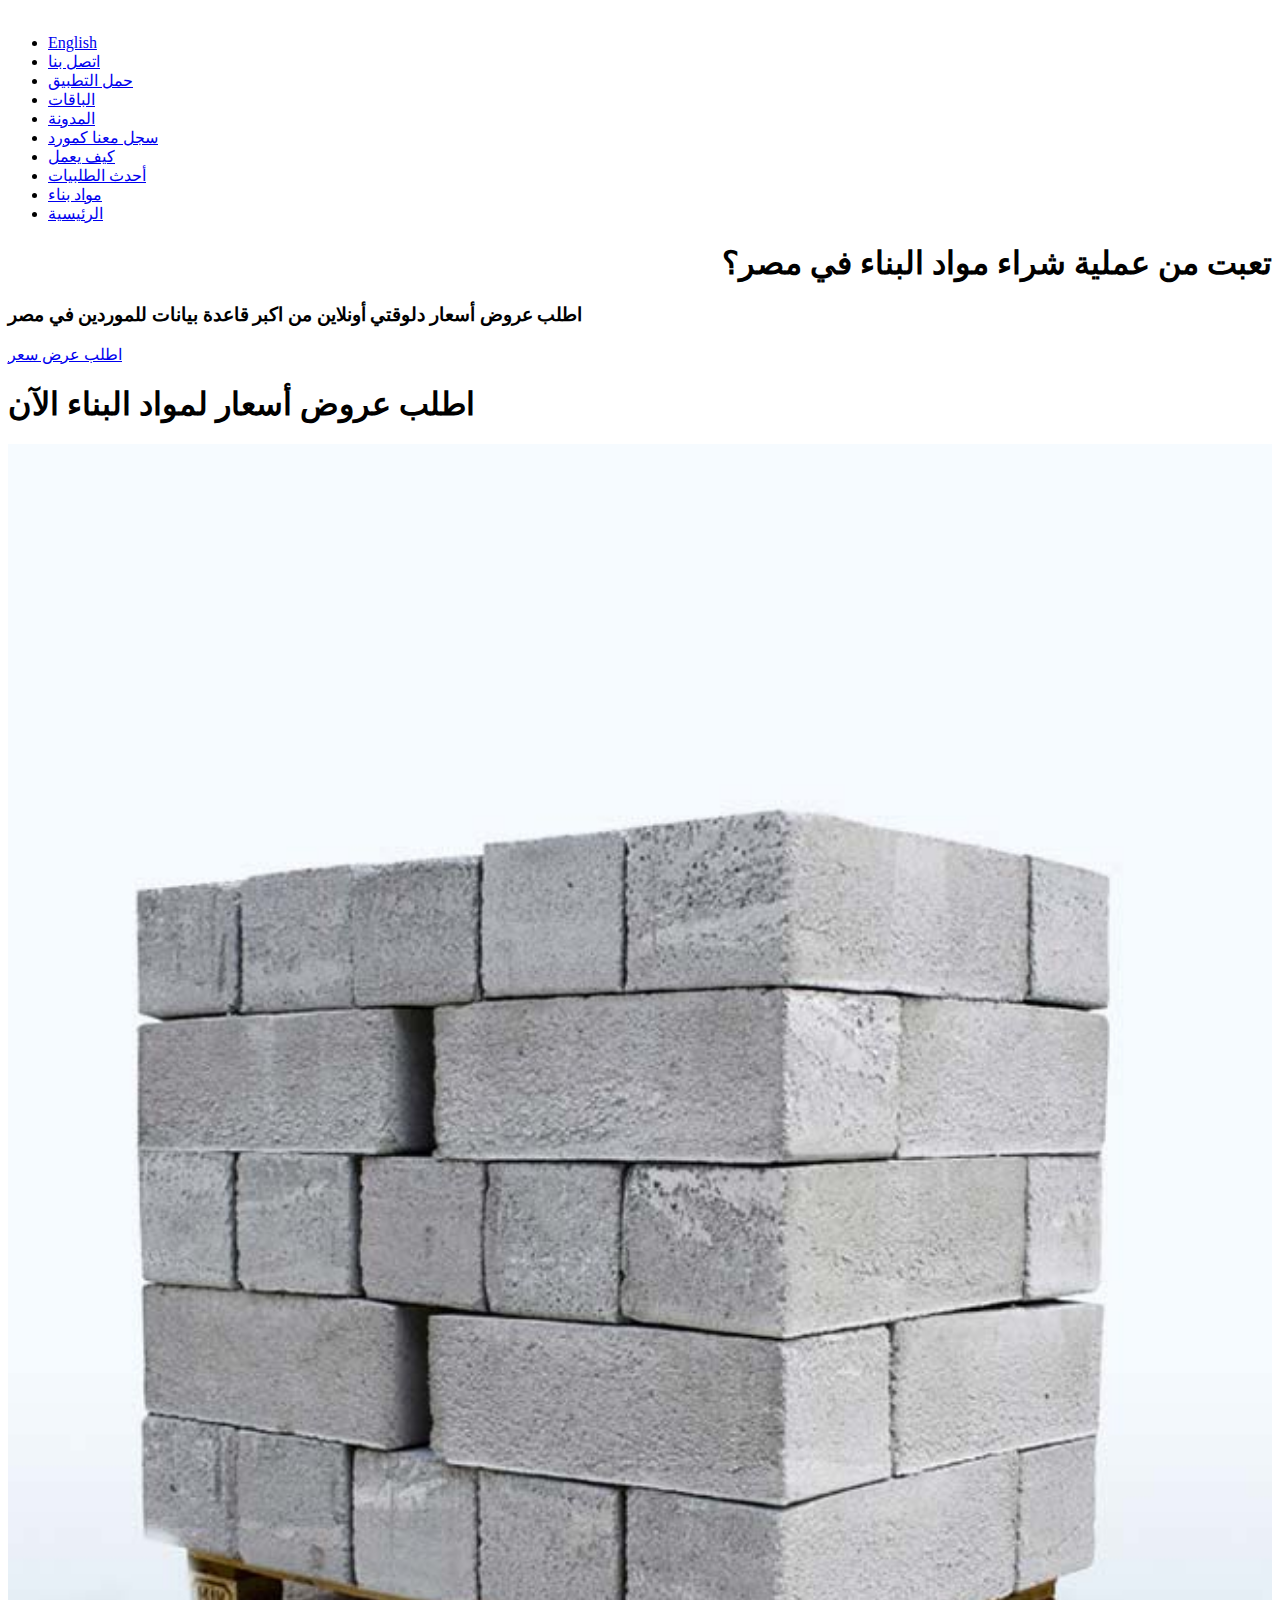
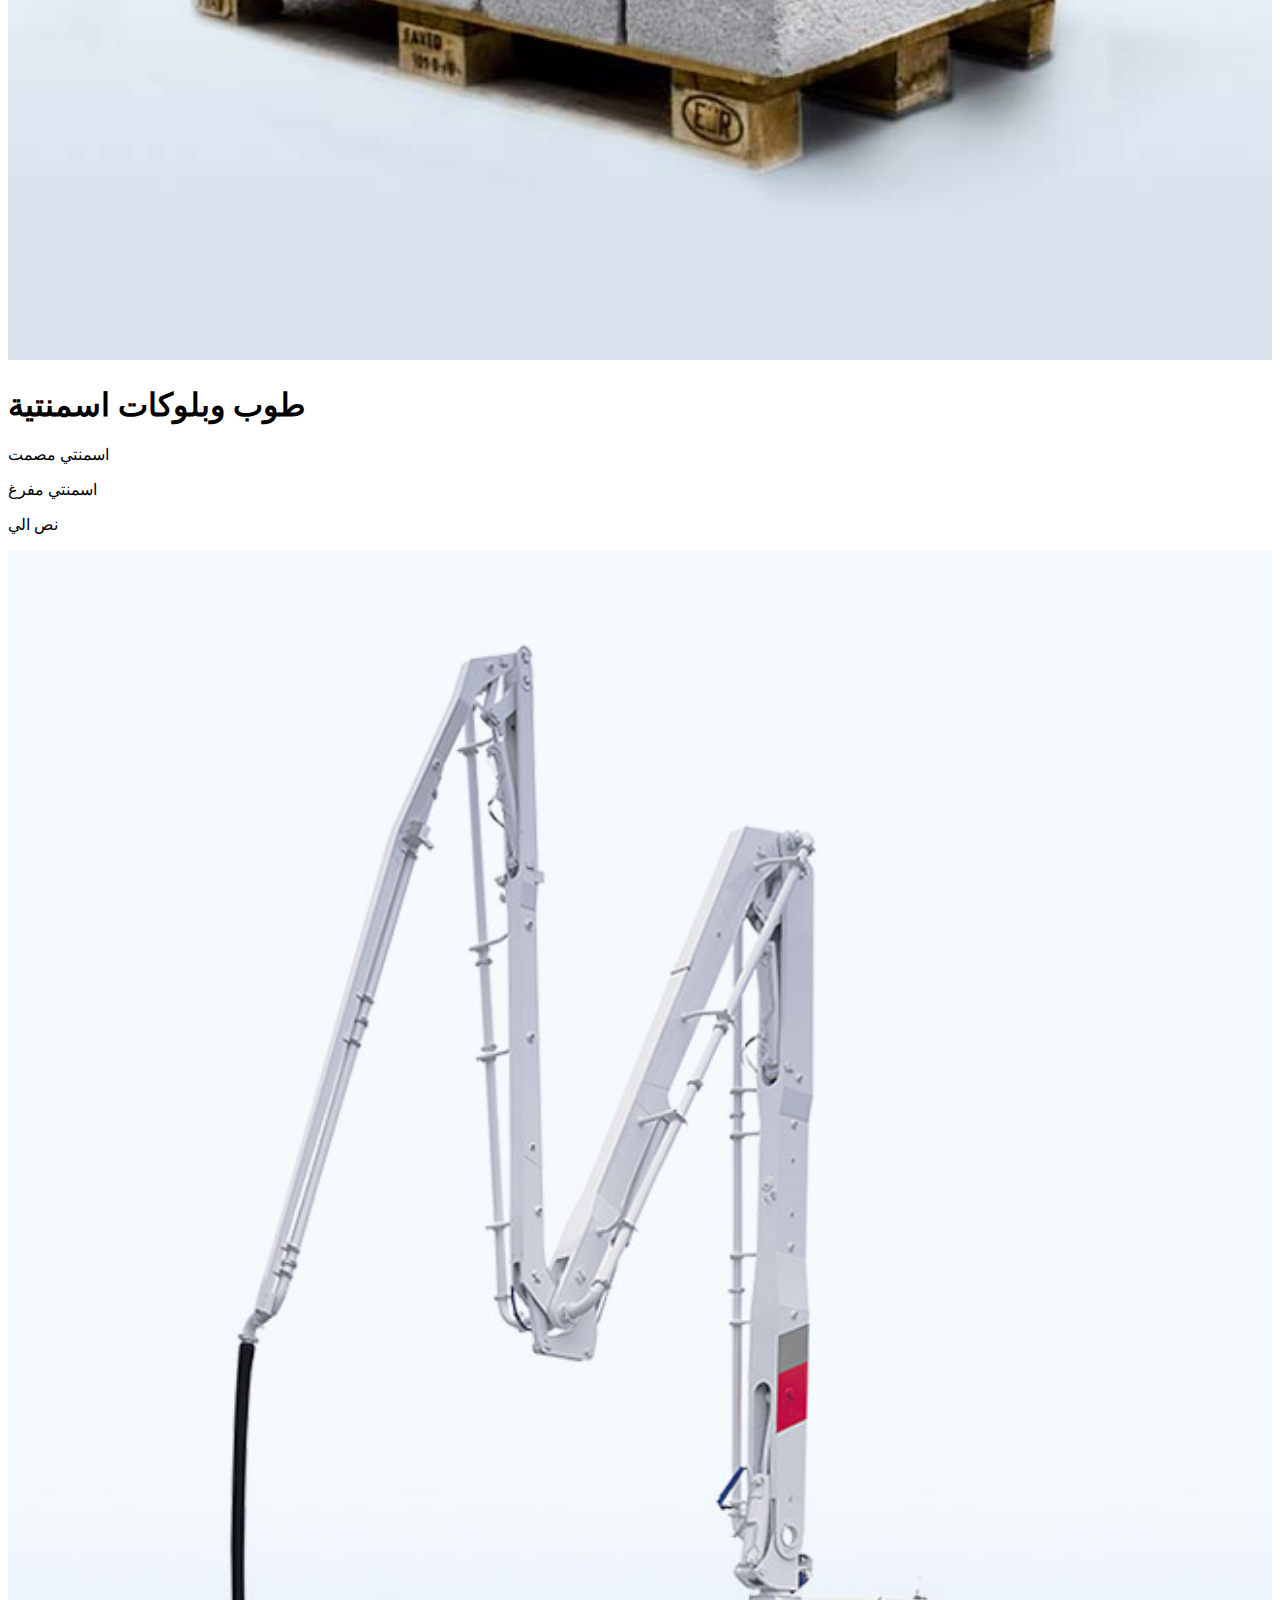
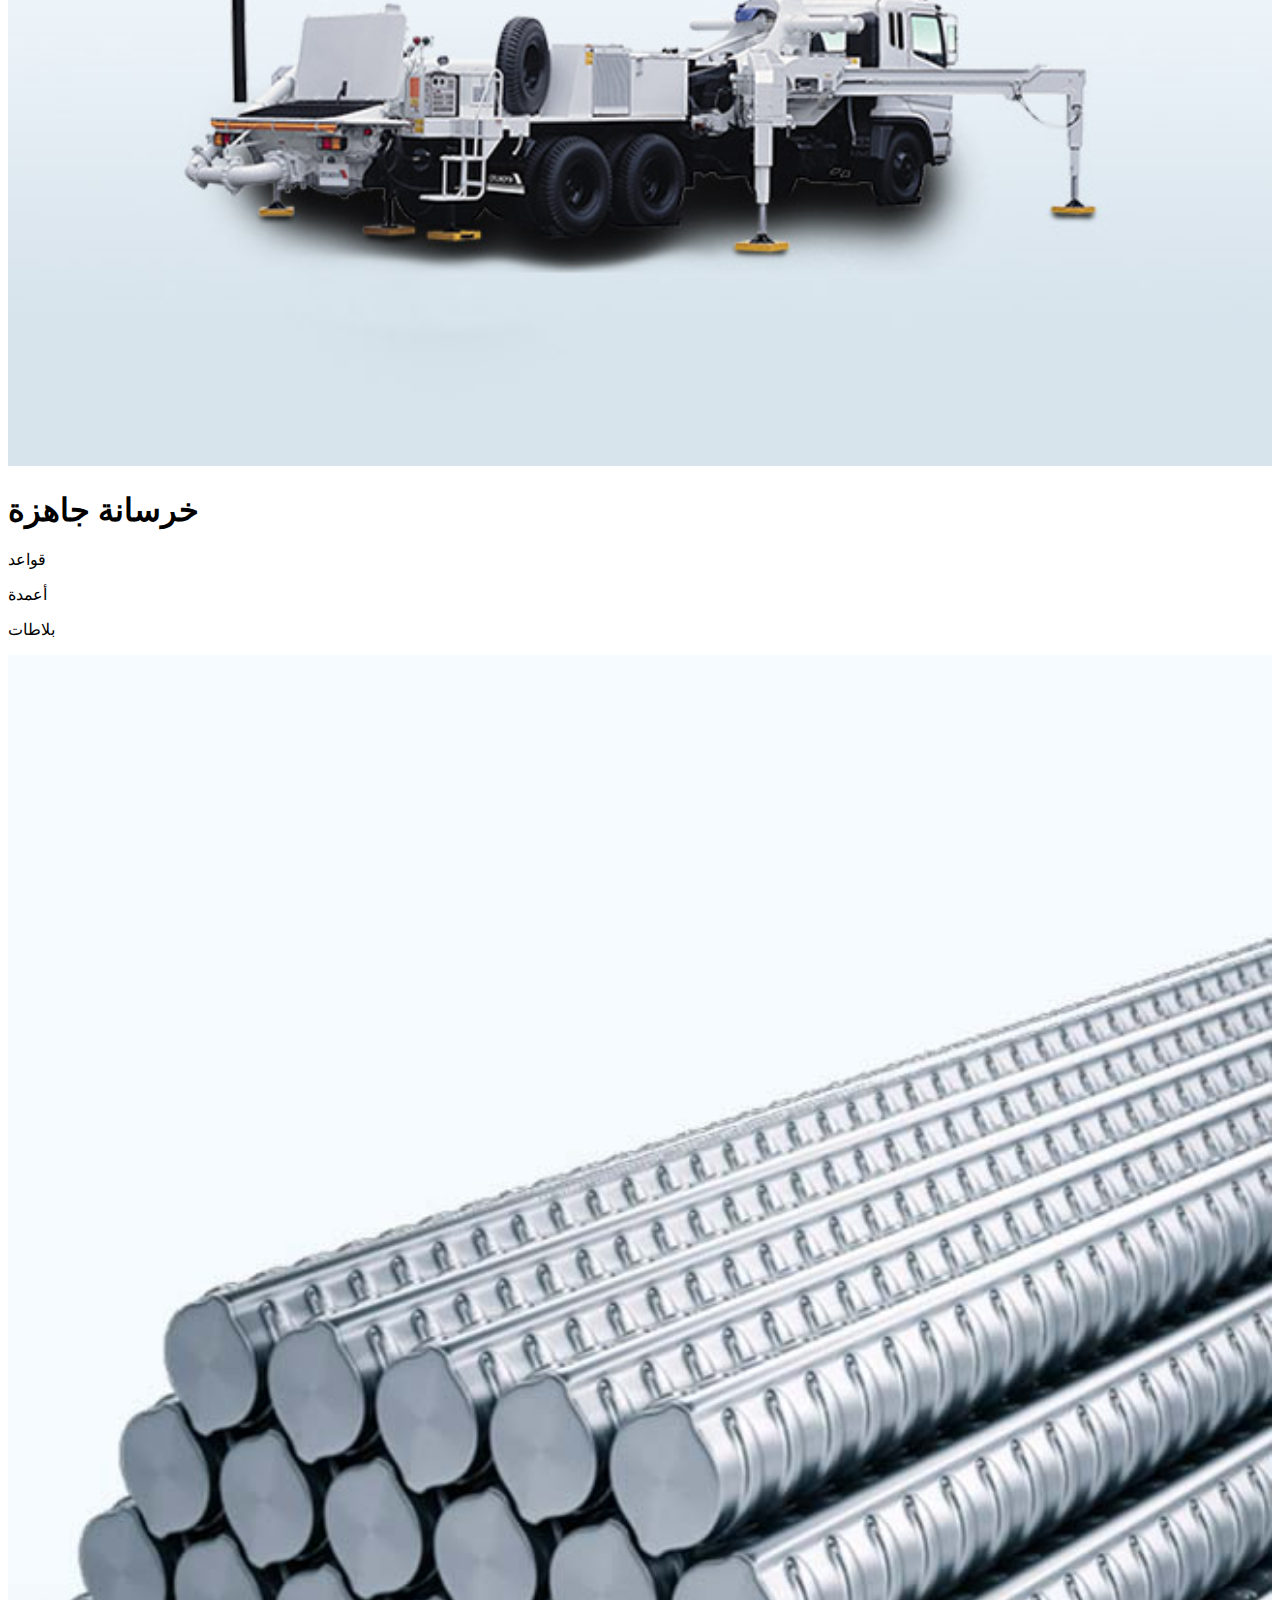
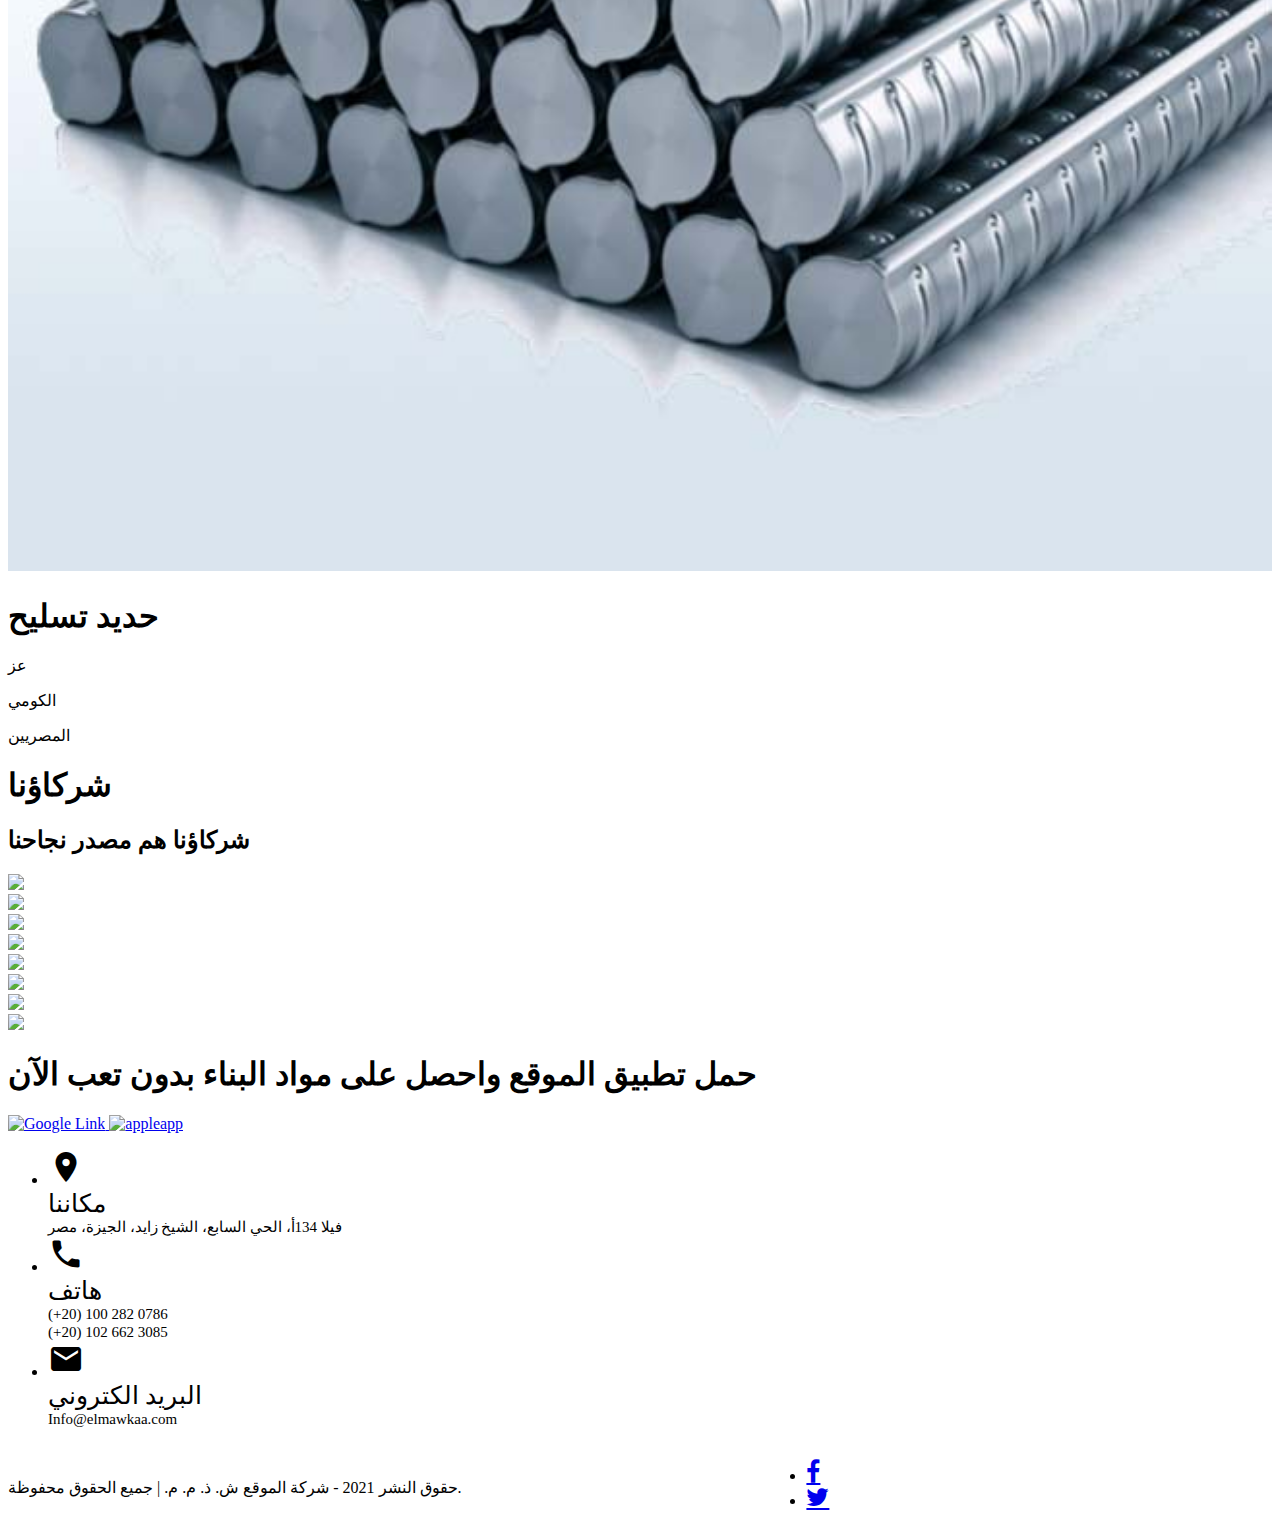
==== index.html @ 664d3f12 "main html" ====
<!DOCTYPE html>
<html>
<head>
    <title>Elmawkaa</title>
    <meta charset="utf-8">
    <meta name="viewport" content="width=device-width, initial-scale=1">
    <!-- adding fonts and icons --> 
    <link rel="stylesheet" href="http://fonts.googleapis.com/earlyaccess/droidarabickufi.css">
    <link href="https://fonts.googleapis.com/icon?family=Material+Icons" rel="stylesheet">    
    <link rel="stylesheet" href="https://cdnjs.cloudflare.com/ajax/libs/font-awesome/4.7.0/css/font-awesome.min.css">
    <!-- adding CSS filse --> 
    <link href="C:\Users\ahmed\Project1\style.css" rel="stylesheet">
    <link href="C:\Users\ahmed\Project1\client.css" rel="stylesheet">
    <!-- adding Js and JQuery files --> 
    <script src="https://code.jquery.com/jquery-2.2.0.min.js" type="text/javascript"></script>
    <script src="https://cdnjs.cloudflare.com/ajax/libs/slick-carousel/1.6.0/slick.js"></script>
    <script src="C:\Users\ahmed\Almawkaa\Elmawkaa.js"></script>
</head>
<body>
    <!-- body will be sections first one to be a list with links to other sections in the page --> 
    <ul>
        <!-- Make an image logo as link to home --> 
        <a href="#HOME" title="home"><img src="https://elmawkaa.com/img/logo.png" alt="" style="width:200px;">
        </a>
        <!-- Make a sticky list with links to sections--> 
        <li><a href="https://www.handaz.com/Account/login">English</a></li>
        <li><a href="#contact">اتصل بنا</a></li>
        <li><a href="#download">حمل التطبيق</a></li>
        <li><a href="#SERVICES">الباقات</a></li>
        <li><a href="https://elmawkaa.com/Blog">المدونة</a></li>
        <li><a href="#HOME">سجل معنا كمورد</a></li>
        <li><a href="#HOME">كيف يعمل</a></li>
        <li><a href="#HOME">أحدث الطلبيات</a></li>
        <li><a href="#HOME">مواد بناء</a></li>
        <li><a href="#HOME">الرئيسية</a></li>
    </ul>
    <!-- First section, an image background with a buttom and an H1,H2 sentences--> 
    <div class="firstDIV" id="HOME">
        <h1 class="h1" dir=rtl>تعبت من عملية شراء مواد البناء في مصر؟</h1>
        <h3>اطلب عروض أسعار دلوقتي أونلاين من اكبر قاعدة بيانات للموردين في مصر </h3>
        <a href="http://handazvr.com/"><p class="p">اطلب عرض سعر</p>
        </a>
    </div>
    <!-- Second section, image gallery with some text and hover effect--> 
    
    <div class="secondDIV" id="HOME">
        <h1>اطلب عروض أسعار لمواد البناء الآن</h1>   
        <div class="row">
            <div class="column">
                <a href="indexform.html">
                    <img src="imgs\CementBricks.jpg" alt="bricks" style="width:100%">
                </a>
                <div class="content">
                    <h1>طوب وبلوكات اسمنتية</h1>
                    <p>اسمنتي مصمت</p><p>اسمنتي مفرغ</p><p>نص الي</p>
                </div>            
            </div>
            <div class="column">
                <a href="indexform.html">
                <img src="imgs\RMC.jpg" alt="RMC" style="width:100%">
            </a>
            <div class="content">
                <h1>خرسانة جاهزة</h1>
                <p>قواعد</p><p>أعمدة</p><p>بلاطات</p>
            </div>            
            </div>
            <div class="column">
                <a href="indexform.html">
                    <img src="imgs\steel.jpg" alt="Steel" style="width:100%">
                </a>
            <div class="content">
                <h1>حديد تسليح</h1>
                <p>عز</p><p>الكومي</p><p>المصريين</p>
            </div>            
            </div>
        </div>                         
    </div>
    <!-- Third section, Here we are making an image slider with auto scrolling feature--> 
    <div class="thirdDIV" id="HOME">
        <h1 style="color:black;">شركاؤنا</h1>
        <h2 style="color:black;">شركاؤنا هم مصدر نجاحنا</h2>        
        <section>
            <div class="rt-container">
                <div class="col-rt-12">
                    <section class="customer-logos slider">
                        <div class="slide"><img src="C:\Users\ahmed\Project1\imgs\500 logo.png"></div>
                        <div class="slide"><img src="C:\Users\ahmed\Project1\imgs\Big5 logo.jpg"></div>
                        <div class="slide"><img src="C:\Users\ahmed\Project1\imgs\Egypt Projects.png"></div>
                        <div class="slide"><img src="C:\Users\ahmed\Project1\imgs\Eijad logo.png"></div>
                        <div class="slide"><img src="C:\Users\ahmed\Project1\imgs\injaz logo.png"></div>
                        <div class="slide"><img src="C:\Users\ahmed\Project1\imgs\Mint logo.png"></div>
                        <div class="slide"><img src="C:\Users\ahmed\Project1\imgs\Suez-Cement-Logo.jpg"></div>
                        <div class="slide"><img src="C:\Users\ahmed\Project1\imgs\tiec Logo.jpg"></div>
                    </section>                
                </div>
            </div>
        </section>
    </div>
    <!-- Fourth section, a video and an H1 Sentence--> 
    <div class="fourthDIV" id="contact">
        <h1 class="h1";>حمل تطبيق الموقع واحصل على مواد البناء بدون تعب الآن</h1>
        <a href="https://play.google.com/store/apps/details?id=com.site.moka.construction&hl=en_US"><img src="https://elmawkaa.com/img/android.png" alt="Google Link" style="float:center";>
        </a>
        <a href="https://apps.apple.com/eg/app/%D8%A7%D9%84%D9%85%D9%88%D9%82%D8%B9/id1277773878"><img src="https://elmawkaa.com/img/apple.png" alt="appleapp" style="float:center";>
        </a>
    </div>
    <!-- Fifth section, contact information.
        here we add some icons with information
    --> 
    
    <div class="fifthDIV" id="contact">
        <div class="sidebar-contact">
            <ul>
                <li><i class="material-icons" style="font-size:36px">location_on</i>
                    <br>
                    <span style="font-size:25px";>مكاننا</span>
                    <br>
                    <span style="font-size:15px";>فيلا 134أ، الحي السابع، الشيخ زايد، الجيزة، مصر</span>
                </li>
                
                <li><i class="material-icons" style="font-size:36px">phone</i>
                    <br>
                    <span style="font-size:25px";>هاتف</span>
                    <br>
                    <span style="font-size:15px";>(+20) 100 282 0786</span>
                    <br>
                    <span style="font-size:15px";>(+20) 102 662 3085</span>
                </li>
                
                <li><i class="material-icons" style="font-size:36px">email</i>
                    <br>
                    <span style="font-size:25px";>البريد الكتروني</span>
                    <br>
                    <span style="font-size:15px";>Info@elmawkaa.com</span>
                </li>
            </ul>
        </div>
    </div> 
    <!-- sixth section, footer information.-->
    <div>
        <footer class="footer">
            <div style="width: 40%; float:left;">
                <br>
                <p>حقوق النشر 2021 - شركة الموقع ش. ذ. م. م. | جميع الحقوق محفوظة.</p>
            </div>
            <div style="width: 40%; float:right;" class="footer-contact">
                <ul>
                    <li><a href="https://www.facebook.com/ElMawkaa/" class="fa fa-facebook" style='font-size:25px'></a>
                    </li>
                    <li><a href="https://twitter.com/Elmawkaa1" class="fa fa-twitter" style='font-size:25px'></a>
                    </li>
                </ul>
            </div>
        </footer>
    </div>
    <script>
        $(document).ready(function(){
            $('.customer-logos').slick({
                slidesToShow: 6,
                slidesToScroll: 1,
                autoplay: true,
                autoplaySpeed: 1500,
                arrows: false,
                dots: false,
                pauseOnHover: false,
                responsive: [{
                    breakpoint: 768,
                    settings: {
                        slidesToShow: 4
                    }
                }, {
                    breakpoint: 520,
                    settings: {
                        slidesToShow: 3
                    }
                }]
            });
        });
    </script>
</body>
</html>
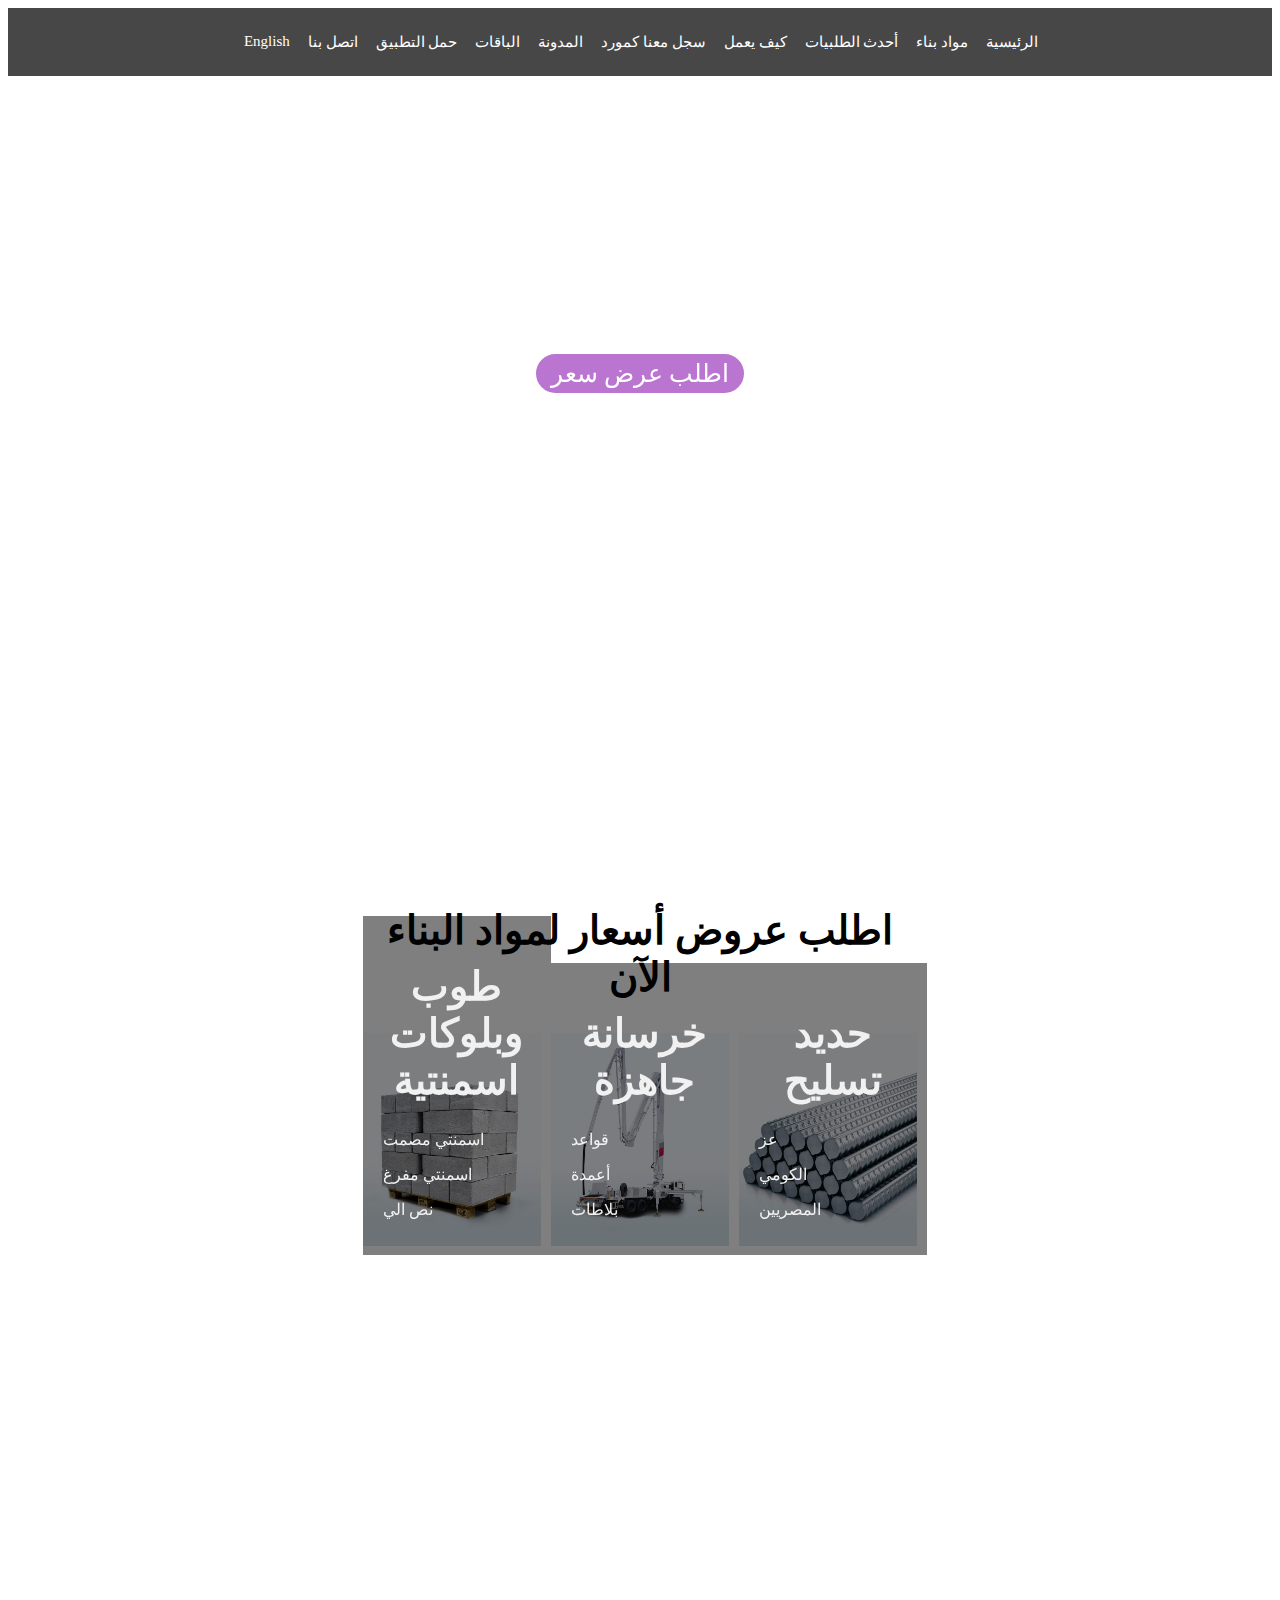
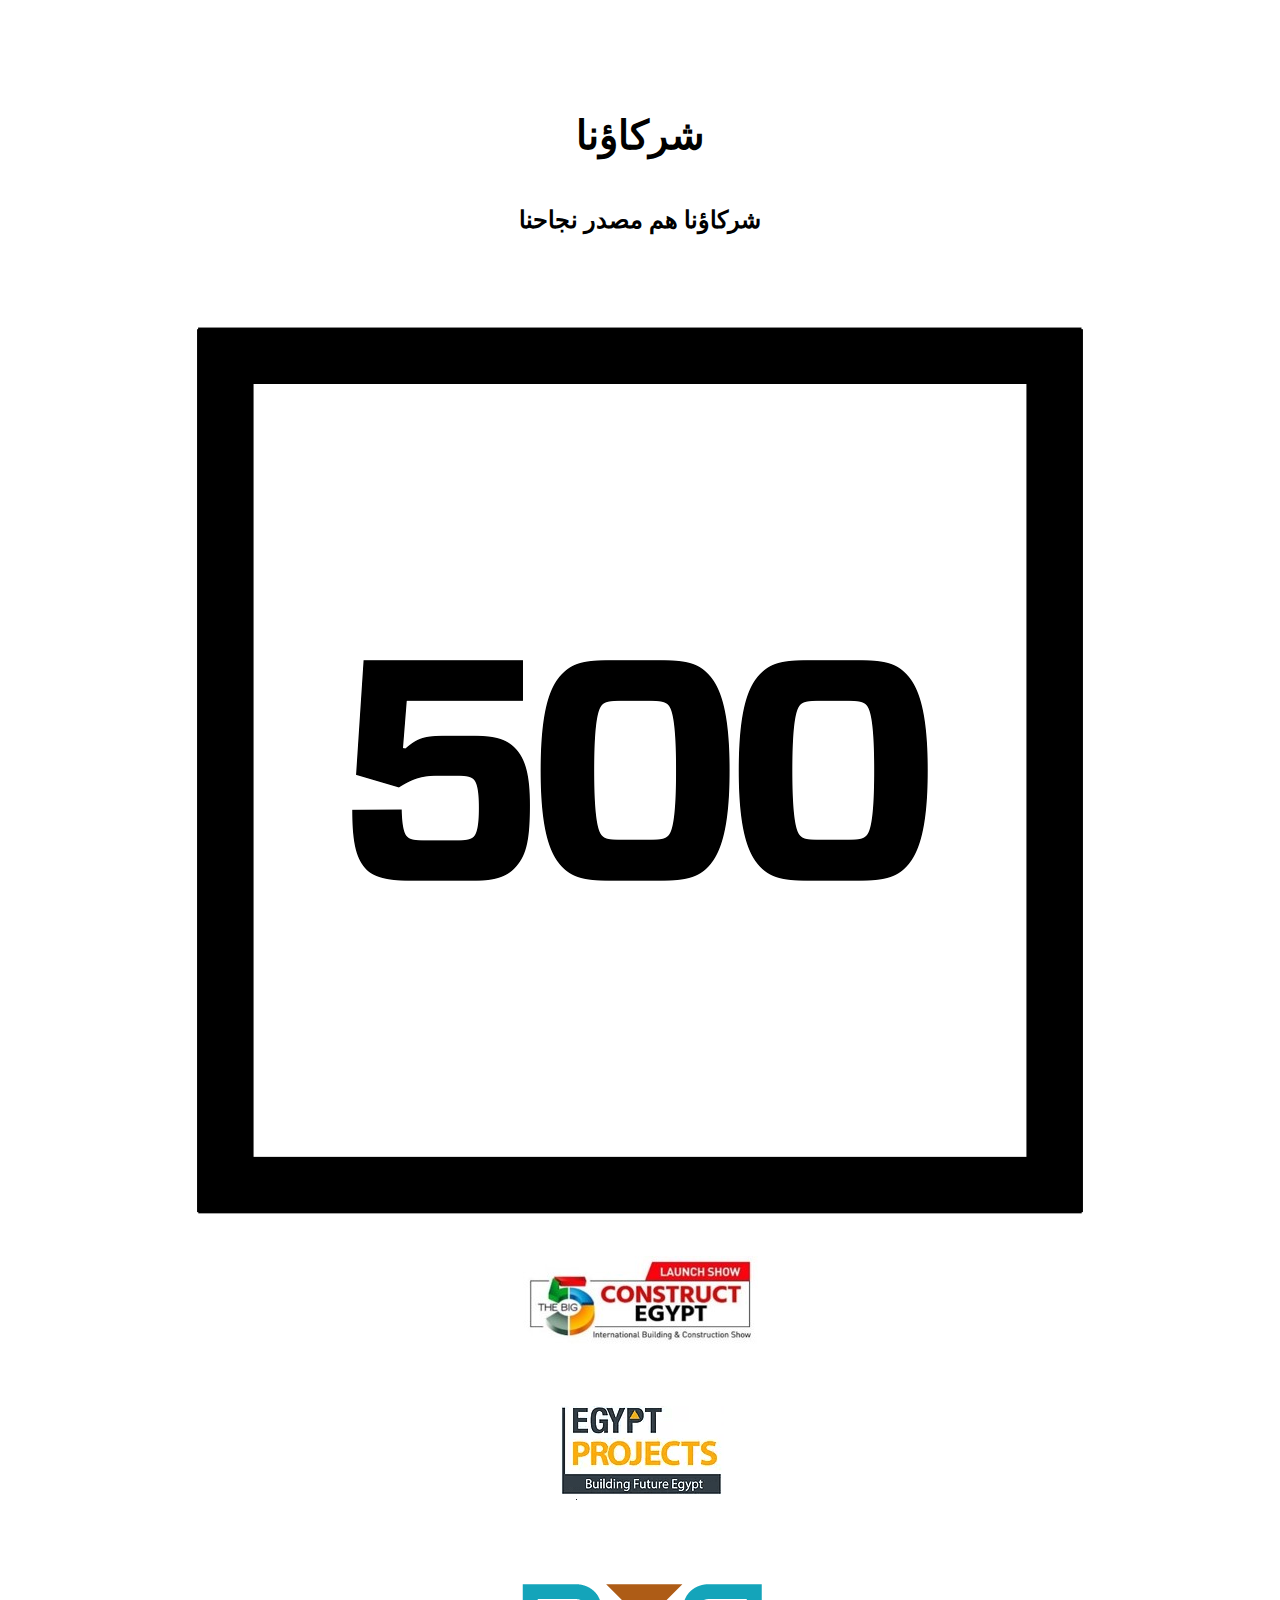
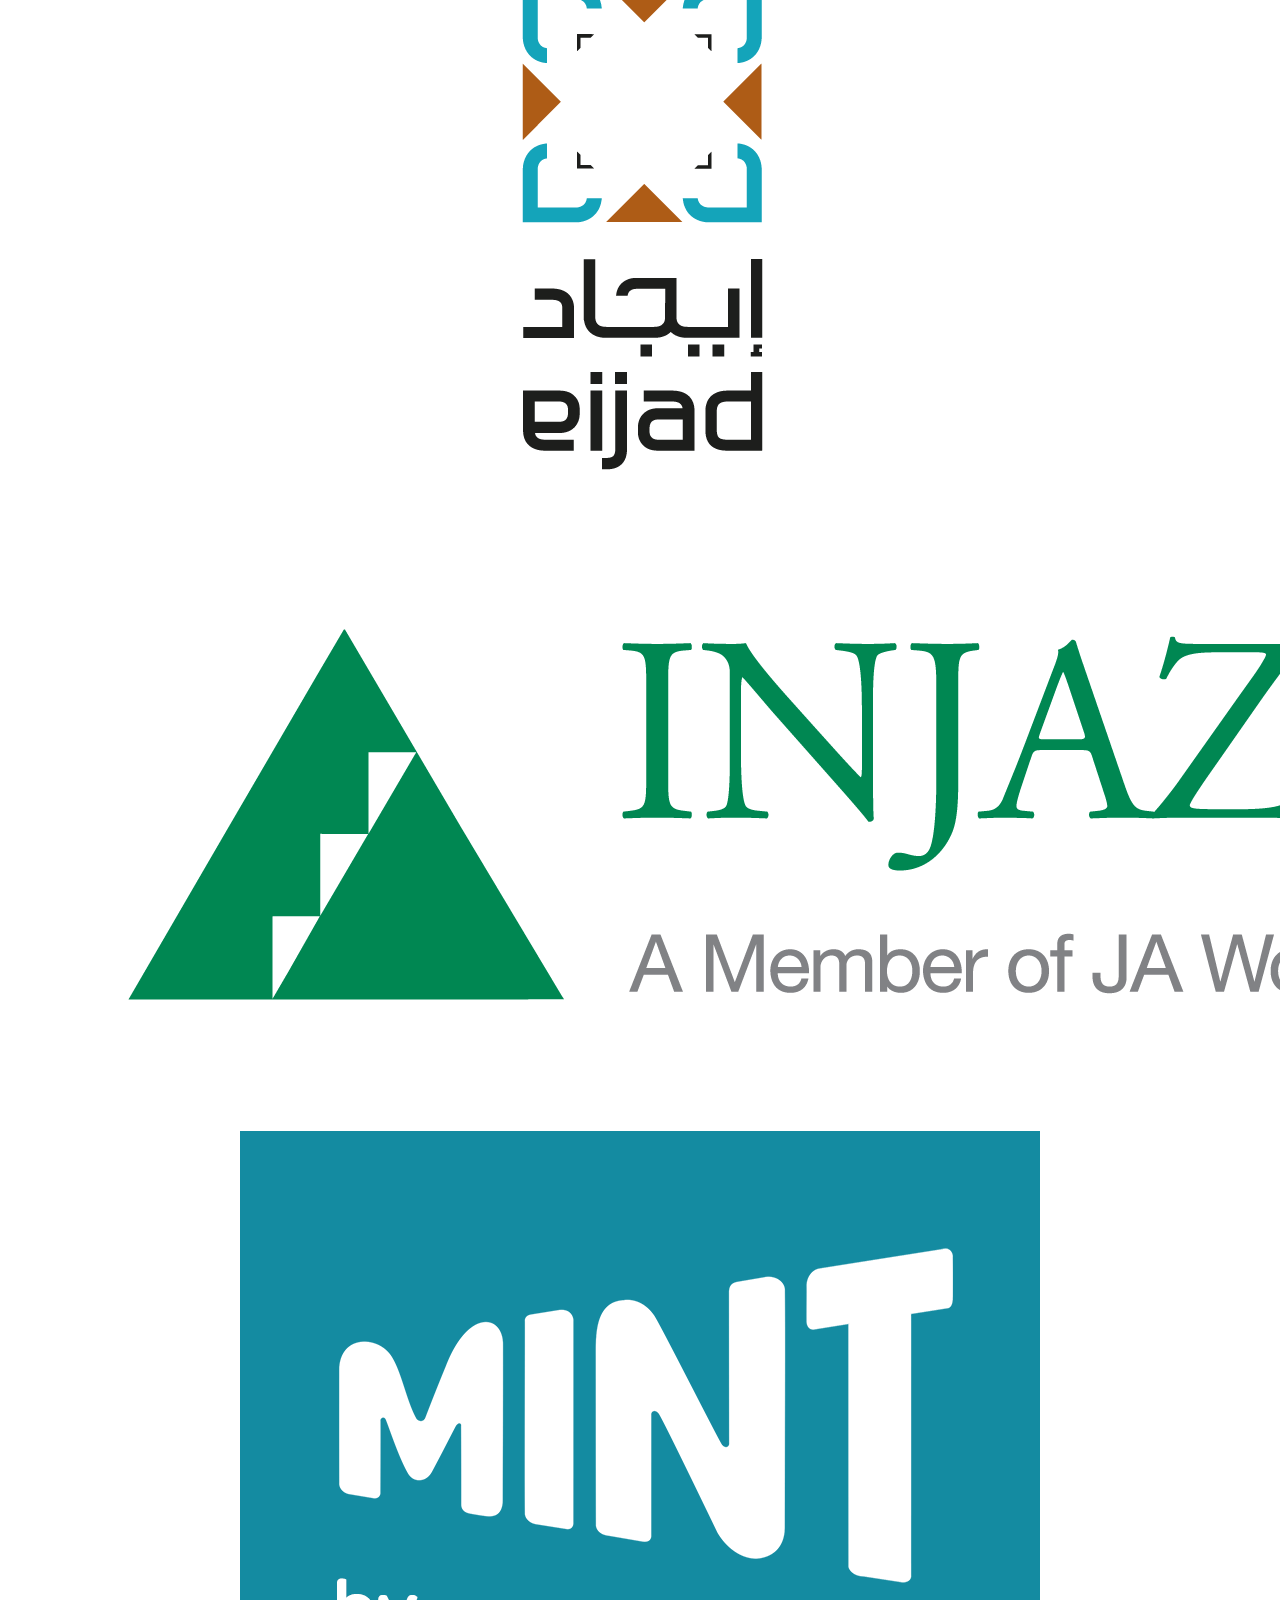
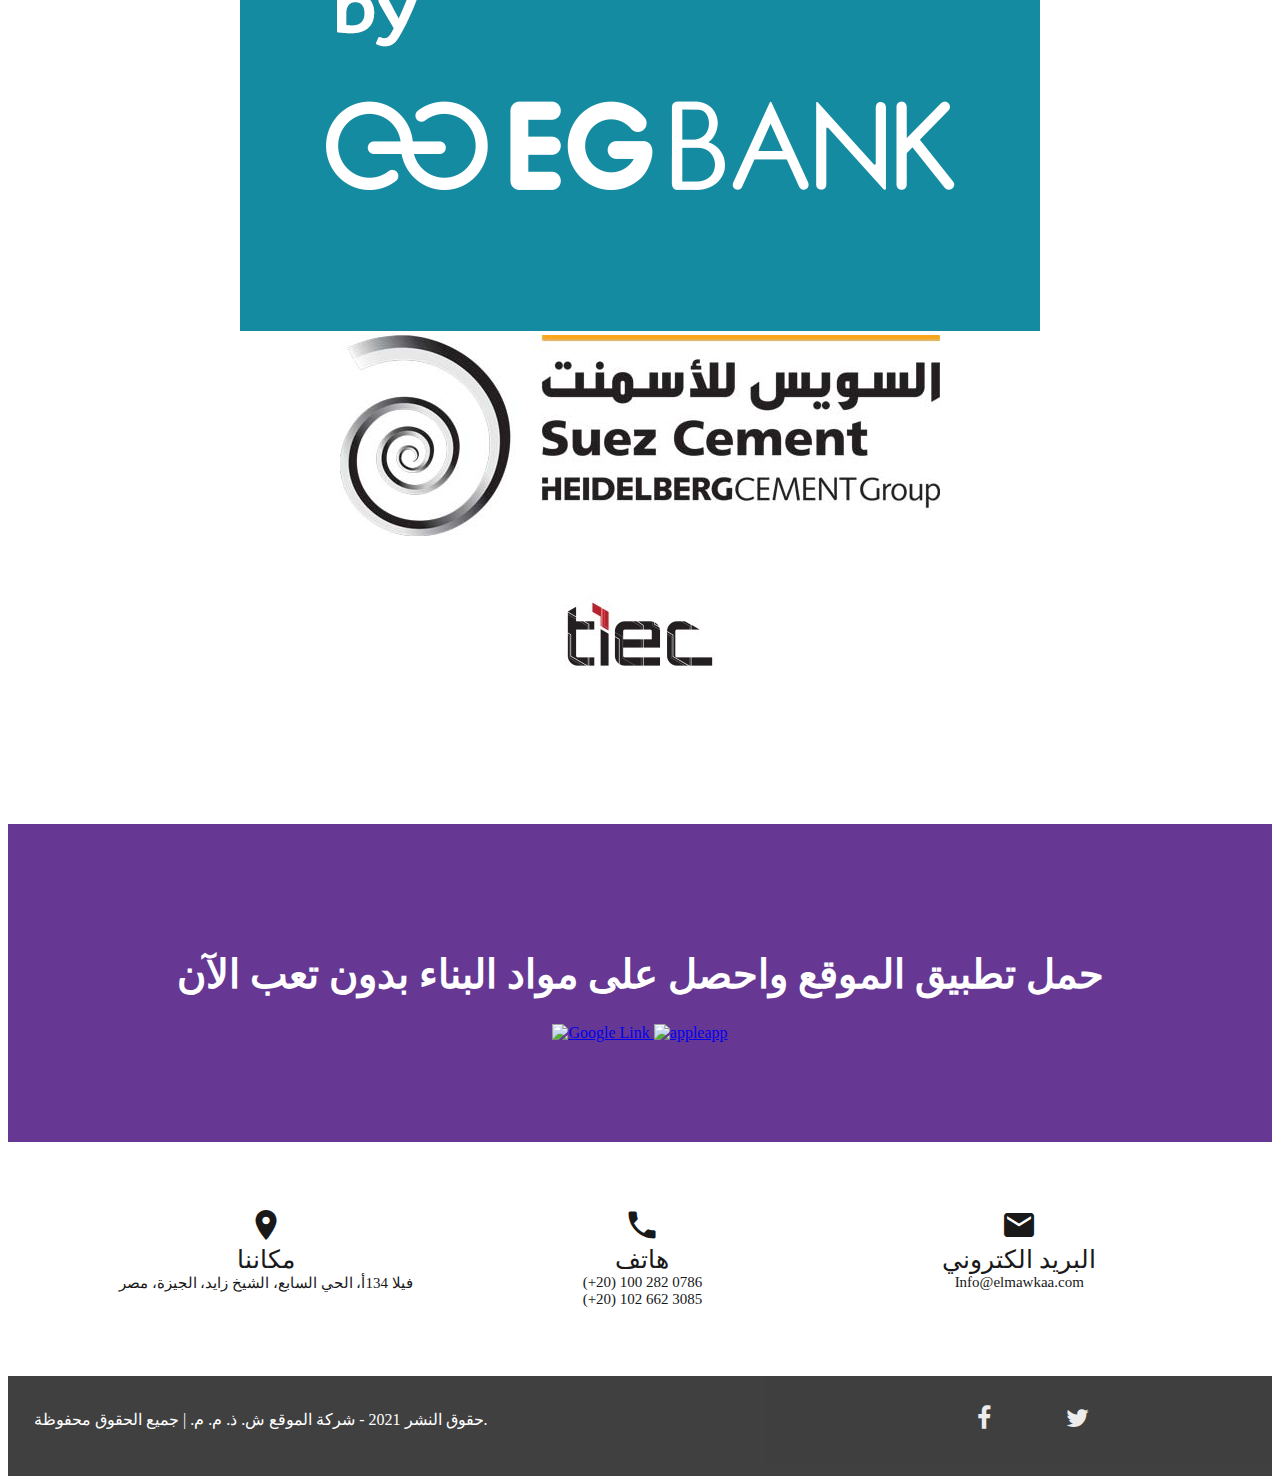
==== commit 12679db2: "Add files via upload" ====
--- a/index.html
+++ b/index.html
@@ -1,181 +1,181 @@
-<!DOCTYPE html>
-<html>
-<head>
-    <title>Elmawkaa</title>
-    <meta charset="utf-8">
-    <meta name="viewport" content="width=device-width, initial-scale=1">
-    <!-- adding fonts and icons --> 
-    <link rel="stylesheet" href="http://fonts.googleapis.com/earlyaccess/droidarabickufi.css">
-    <link href="https://fonts.googleapis.com/icon?family=Material+Icons" rel="stylesheet">    
-    <link rel="stylesheet" href="https://cdnjs.cloudflare.com/ajax/libs/font-awesome/4.7.0/css/font-awesome.min.css">
-    <!-- adding CSS filse --> 
-    <link href="C:\Users\ahmed\Project1\style.css" rel="stylesheet">
-    <link href="C:\Users\ahmed\Project1\client.css" rel="stylesheet">
-    <!-- adding Js and JQuery files --> 
-    <script src="https://code.jquery.com/jquery-2.2.0.min.js" type="text/javascript"></script>
-    <script src="https://cdnjs.cloudflare.com/ajax/libs/slick-carousel/1.6.0/slick.js"></script>
-    <script src="C:\Users\ahmed\Almawkaa\Elmawkaa.js"></script>
-</head>
-<body>
-    <!-- body will be sections first one to be a list with links to other sections in the page --> 
-    <ul>
-        <!-- Make an image logo as link to home --> 
-        <a href="#HOME" title="home"><img src="https://elmawkaa.com/img/logo.png" alt="" style="width:200px;">
-        </a>
-        <!-- Make a sticky list with links to sections--> 
-        <li><a href="https://www.handaz.com/Account/login">English</a></li>
-        <li><a href="#contact">اتصل بنا</a></li>
-        <li><a href="#download">حمل التطبيق</a></li>
-        <li><a href="#SERVICES">الباقات</a></li>
-        <li><a href="https://elmawkaa.com/Blog">المدونة</a></li>
-        <li><a href="#HOME">سجل معنا كمورد</a></li>
-        <li><a href="#HOME">كيف يعمل</a></li>
-        <li><a href="#HOME">أحدث الطلبيات</a></li>
-        <li><a href="#HOME">مواد بناء</a></li>
-        <li><a href="#HOME">الرئيسية</a></li>
-    </ul>
-    <!-- First section, an image background with a buttom and an H1,H2 sentences--> 
-    <div class="firstDIV" id="HOME">
-        <h1 class="h1" dir=rtl>تعبت من عملية شراء مواد البناء في مصر؟</h1>
-        <h3>اطلب عروض أسعار دلوقتي أونلاين من اكبر قاعدة بيانات للموردين في مصر </h3>
-        <a href="http://handazvr.com/"><p class="p">اطلب عرض سعر</p>
-        </a>
-    </div>
-    <!-- Second section, image gallery with some text and hover effect--> 
-    
-    <div class="secondDIV" id="HOME">
-        <h1>اطلب عروض أسعار لمواد البناء الآن</h1>   
-        <div class="row">
-            <div class="column">
-                <a href="indexform.html">
-                    <img src="imgs\CementBricks.jpg" alt="bricks" style="width:100%">
-                </a>
-                <div class="content">
-                    <h1>طوب وبلوكات اسمنتية</h1>
-                    <p>اسمنتي مصمت</p><p>اسمنتي مفرغ</p><p>نص الي</p>
-                </div>            
-            </div>
-            <div class="column">
-                <a href="indexform.html">
-                <img src="imgs\RMC.jpg" alt="RMC" style="width:100%">
-            </a>
-            <div class="content">
-                <h1>خرسانة جاهزة</h1>
-                <p>قواعد</p><p>أعمدة</p><p>بلاطات</p>
-            </div>            
-            </div>
-            <div class="column">
-                <a href="indexform.html">
-                    <img src="imgs\steel.jpg" alt="Steel" style="width:100%">
-                </a>
-            <div class="content">
-                <h1>حديد تسليح</h1>
-                <p>عز</p><p>الكومي</p><p>المصريين</p>
-            </div>            
-            </div>
-        </div>                         
-    </div>
-    <!-- Third section, Here we are making an image slider with auto scrolling feature--> 
-    <div class="thirdDIV" id="HOME">
-        <h1 style="color:black;">شركاؤنا</h1>
-        <h2 style="color:black;">شركاؤنا هم مصدر نجاحنا</h2>        
-        <section>
-            <div class="rt-container">
-                <div class="col-rt-12">
-                    <section class="customer-logos slider">
-                        <div class="slide"><img src="C:\Users\ahmed\Project1\imgs\500 logo.png"></div>
-                        <div class="slide"><img src="C:\Users\ahmed\Project1\imgs\Big5 logo.jpg"></div>
-                        <div class="slide"><img src="C:\Users\ahmed\Project1\imgs\Egypt Projects.png"></div>
-                        <div class="slide"><img src="C:\Users\ahmed\Project1\imgs\Eijad logo.png"></div>
-                        <div class="slide"><img src="C:\Users\ahmed\Project1\imgs\injaz logo.png"></div>
-                        <div class="slide"><img src="C:\Users\ahmed\Project1\imgs\Mint logo.png"></div>
-                        <div class="slide"><img src="C:\Users\ahmed\Project1\imgs\Suez-Cement-Logo.jpg"></div>
-                        <div class="slide"><img src="C:\Users\ahmed\Project1\imgs\tiec Logo.jpg"></div>
-                    </section>                
-                </div>
-            </div>
-        </section>
-    </div>
-    <!-- Fourth section, a video and an H1 Sentence--> 
-    <div class="fourthDIV" id="contact">
-        <h1 class="h1";>حمل تطبيق الموقع واحصل على مواد البناء بدون تعب الآن</h1>
-        <a href="https://play.google.com/store/apps/details?id=com.site.moka.construction&hl=en_US"><img src="https://elmawkaa.com/img/android.png" alt="Google Link" style="float:center";>
-        </a>
-        <a href="https://apps.apple.com/eg/app/%D8%A7%D9%84%D9%85%D9%88%D9%82%D8%B9/id1277773878"><img src="https://elmawkaa.com/img/apple.png" alt="appleapp" style="float:center";>
-        </a>
-    </div>
-    <!-- Fifth section, contact information.
-        here we add some icons with information
-    --> 
-    
-    <div class="fifthDIV" id="contact">
-        <div class="sidebar-contact">
-            <ul>
-                <li><i class="material-icons" style="font-size:36px">location_on</i>
-                    <br>
-                    <span style="font-size:25px";>مكاننا</span>
-                    <br>
-                    <span style="font-size:15px";>فيلا 134أ، الحي السابع، الشيخ زايد، الجيزة، مصر</span>
-                </li>
-                
-                <li><i class="material-icons" style="font-size:36px">phone</i>
-                    <br>
-                    <span style="font-size:25px";>هاتف</span>
-                    <br>
-                    <span style="font-size:15px";>(+20) 100 282 0786</span>
-                    <br>
-                    <span style="font-size:15px";>(+20) 102 662 3085</span>
-                </li>
-                
-                <li><i class="material-icons" style="font-size:36px">email</i>
-                    <br>
-                    <span style="font-size:25px";>البريد الكتروني</span>
-                    <br>
-                    <span style="font-size:15px";>Info@elmawkaa.com</span>
-                </li>
-            </ul>
-        </div>
-    </div> 
-    <!-- sixth section, footer information.-->
-    <div>
-        <footer class="footer">
-            <div style="width: 40%; float:left;">
-                <br>
-                <p>حقوق النشر 2021 - شركة الموقع ش. ذ. م. م. | جميع الحقوق محفوظة.</p>
-            </div>
-            <div style="width: 40%; float:right;" class="footer-contact">
-                <ul>
-                    <li><a href="https://www.facebook.com/ElMawkaa/" class="fa fa-facebook" style='font-size:25px'></a>
-                    </li>
-                    <li><a href="https://twitter.com/Elmawkaa1" class="fa fa-twitter" style='font-size:25px'></a>
-                    </li>
-                </ul>
-            </div>
-        </footer>
-    </div>
-    <script>
-        $(document).ready(function(){
-            $('.customer-logos').slick({
-                slidesToShow: 6,
-                slidesToScroll: 1,
-                autoplay: true,
-                autoplaySpeed: 1500,
-                arrows: false,
-                dots: false,
-                pauseOnHover: false,
-                responsive: [{
-                    breakpoint: 768,
-                    settings: {
-                        slidesToShow: 4
-                    }
-                }, {
-                    breakpoint: 520,
-                    settings: {
-                        slidesToShow: 3
-                    }
-                }]
-            });
-        });
-    </script>
-</body>
-</html>
+<!DOCTYPE html>
+<html>
+<head>
+    <title>Elmawkaa</title>
+    <meta charset="utf-8">
+    <meta name="viewport" content="width=device-width, initial-scale=1">
+    <!-- adding fonts and icons --> 
+    <link rel="stylesheet" href="http://fonts.googleapis.com/earlyaccess/droidarabickufi.css">
+    <link href="https://fonts.googleapis.com/icon?family=Material+Icons" rel="stylesheet">    
+    <link rel="stylesheet" href="https://cdnjs.cloudflare.com/ajax/libs/font-awesome/4.7.0/css/font-awesome.min.css">
+    <!-- adding CSS filse --> 
+    <link href="style.css" rel="stylesheet">
+    <link href="client.css" rel="stylesheet">
+    <!-- adding Js and JQuery files --> 
+    <script src="https://code.jquery.com/jquery-2.2.0.min.js" type="text/javascript"></script>
+    <script src="https://cdnjs.cloudflare.com/ajax/libs/slick-carousel/1.6.0/slick.js"></script>
+    <script src="C:\Users\ahmed\Almawkaa\Elmawkaa.js"></script>
+</head>
+<body>
+    <!-- body will be sections first one to be a list with links to other sections in the page --> 
+    <ul>
+        <!-- Make an image logo as link to home --> 
+        <a href="#HOME" title="home"><img src="https://elmawkaa.com/img/logo.png" alt="" style="width:200px;">
+        </a>
+        <!-- Make a sticky list with links to sections--> 
+        <li><a href="https://www.handaz.com/Account/login">English</a></li>
+        <li><a href="#contact">اتصل بنا</a></li>
+        <li><a href="#download">حمل التطبيق</a></li>
+        <li><a href="#SERVICES">الباقات</a></li>
+        <li><a href="https://elmawkaa.com/Blog">المدونة</a></li>
+        <li><a href="#HOME">سجل معنا كمورد</a></li>
+        <li><a href="#HOME">كيف يعمل</a></li>
+        <li><a href="#HOME">أحدث الطلبيات</a></li>
+        <li><a href="#HOME">مواد بناء</a></li>
+        <li><a href="#HOME">الرئيسية</a></li>
+    </ul>
+    <!-- First section, an image background with a buttom and an H1,H2 sentences--> 
+    <div class="firstDIV" id="HOME">
+        <h1 class="h1" dir=rtl>تعبت من عملية شراء مواد البناء في مصر؟</h1>
+        <h3>اطلب عروض أسعار دلوقتي أونلاين من اكبر قاعدة بيانات للموردين في مصر </h3>
+        <a href="http://handazvr.com/"><p class="p">اطلب عرض سعر</p>
+        </a>
+    </div>
+    <!-- Second section, image gallery with some text and hover effect--> 
+    
+    <div class="secondDIV" id="HOME">
+        <h1>اطلب عروض أسعار لمواد البناء الآن</h1>   
+        <div class="row">
+            <div class="column">
+                <a href="indexform.html">
+                    <img src="imgs\CementBricks.jpg" alt="bricks" style="width:100%">
+                </a>
+                <div class="content">
+                    <h1>طوب وبلوكات اسمنتية</h1>
+                    <p>اسمنتي مصمت</p><p>اسمنتي مفرغ</p><p>نص الي</p>
+                </div>            
+            </div>
+            <div class="column">
+                <a href="indexform.html">
+                <img src="imgs\RMC.jpg" alt="RMC" style="width:100%">
+            </a>
+            <div class="content">
+                <h1>خرسانة جاهزة</h1>
+                <p>قواعد</p><p>أعمدة</p><p>بلاطات</p>
+            </div>            
+            </div>
+            <div class="column">
+                <a href="indexform.html">
+                    <img src="imgs\steel.jpg" alt="Steel" style="width:100%">
+                </a>
+            <div class="content">
+                <h1>حديد تسليح</h1>
+                <p>عز</p><p>الكومي</p><p>المصريين</p>
+            </div>            
+            </div>
+        </div>                         
+    </div>
+    <!-- Third section, Here we are making an image slider with auto scrolling feature--> 
+    <div class="thirdDIV" id="HOME">
+        <h1 style="color:black;">شركاؤنا</h1>
+        <h2 style="color:black;">شركاؤنا هم مصدر نجاحنا</h2>        
+        <section>
+            <div class="rt-container">
+                <div class="col-rt-12">
+                    <section class="customer-logos slider">
+                        <div class="slide"><img src="imgs\500 logo.png"></div>
+                        <div class="slide"><img src="imgs\Big5 logo.jpg"></div>
+                        <div class="slide"><img src="imgs\Egypt Projects.png"></div>
+                        <div class="slide"><img src="imgs\Eijad logo.png"></div>
+                        <div class="slide"><img src="imgs\injaz logo.png"></div>
+                        <div class="slide"><img src="imgs\Mint logo.png"></div>
+                        <div class="slide"><img src="imgs\Suez-Cement-Logo.jpg"></div>
+                        <div class="slide"><img src="imgs\tiec Logo.jpg"></div>
+                    </section>                
+                </div>
+            </div>
+        </section>
+    </div>
+    <!-- Fourth section, a video and an H1 Sentence--> 
+    <div class="fourthDIV" id="contact">
+        <h1 class="h1";>حمل تطبيق الموقع واحصل على مواد البناء بدون تعب الآن</h1>
+        <a href="https://play.google.com/store/apps/details?id=com.site.moka.construction&hl=en_US"><img src="https://elmawkaa.com/img/android.png" alt="Google Link" style="float:center";>
+        </a>
+        <a href="https://apps.apple.com/eg/app/%D8%A7%D9%84%D9%85%D9%88%D9%82%D8%B9/id1277773878"><img src="https://elmawkaa.com/img/apple.png" alt="appleapp" style="float:center";>
+        </a>
+    </div>
+    <!-- Fifth section, contact information.
+        here we add some icons with information
+    --> 
+    
+    <div class="fifthDIV" id="contact">
+        <div class="sidebar-contact">
+            <ul>
+                <li><i class="material-icons" style="font-size:36px">location_on</i>
+                    <br>
+                    <span style="font-size:25px";>مكاننا</span>
+                    <br>
+                    <span style="font-size:15px";>فيلا 134أ، الحي السابع، الشيخ زايد، الجيزة، مصر</span>
+                </li>
+                
+                <li><i class="material-icons" style="font-size:36px">phone</i>
+                    <br>
+                    <span style="font-size:25px";>هاتف</span>
+                    <br>
+                    <span style="font-size:15px";>(+20) 100 282 0786</span>
+                    <br>
+                    <span style="font-size:15px";>(+20) 102 662 3085</span>
+                </li>
+                
+                <li><i class="material-icons" style="font-size:36px">email</i>
+                    <br>
+                    <span style="font-size:25px";>البريد الكتروني</span>
+                    <br>
+                    <span style="font-size:15px";>Info@elmawkaa.com</span>
+                </li>
+            </ul>
+        </div>
+    </div> 
+    <!-- sixth section, footer information.-->
+    <div>
+        <footer class="footer">
+            <div style="width: 40%; float:left;">
+                <br>
+                <p>حقوق النشر 2021 - شركة الموقع ش. ذ. م. م. | جميع الحقوق محفوظة.</p>
+            </div>
+            <div style="width: 40%; float:right;" class="footer-contact">
+                <ul>
+                    <li><a href="https://www.facebook.com/ElMawkaa/" class="fa fa-facebook" style='font-size:25px'></a>
+                    </li>
+                    <li><a href="https://twitter.com/Elmawkaa1" class="fa fa-twitter" style='font-size:25px'></a>
+                    </li>
+                </ul>
+            </div>
+        </footer>
+    </div>
+    <script>
+        $(document).ready(function(){
+            $('.customer-logos').slick({
+                slidesToShow: 6,
+                slidesToScroll: 1,
+                autoplay: true,
+                autoplaySpeed: 1500,
+                arrows: false,
+                dots: false,
+                pauseOnHover: false,
+                responsive: [{
+                    breakpoint: 768,
+                    settings: {
+                        slidesToShow: 4
+                    }
+                }, {
+                    breakpoint: 520,
+                    settings: {
+                        slidesToShow: 3
+                    }
+                }]
+            });
+        });
+    </script>
+</body>
+</html>
--- a/style.css
+++ b/style.css
@@ -0,0 +1,280 @@
+body {
+    background-color: white;
+    font-family: “Droid Arabic Kufi”, serif;
+}
+h1 {
+  font-size: 40px;
+  text-align: center;
+  font-family: “Droid Arabic Kufi”, serif;
+}
+.p {
+  text-align: right;
+  padding: 5px 15px;
+  text-decoration: none;
+  display: inline-block;
+  font-size: 25px;
+  margin: 5px 5px;
+  cursor: pointer;
+  background-color: rgb(179, 102, 204);
+  opacity: 0.9;
+  border: 2px solid white;
+  color: white; 
+  border-radius: 40px;
+}
+.green {
+    color: green;
+}
+  /*Navigation list at top with links and hover properity*/
+ul {
+  list-style-type: none;
+  margin: 0px;
+  padding: 0;
+  text-align: center;
+  overflow: hidden;
+  background-color: #333;
+/* to float at top when scrolling down*/
+  position: sticky;  
+  width:100%;
+  top: 0;
+  opacity: 0.9;
+  display: flex;
+  justify-content: center;
+}
+
+li {
+  text-align: center;
+  float: right;
+  font-size: 15px;
+  border-right:3px solid #333;
+  margin-right: 5px;
+  margin-left: 10px;
+}
+
+li a {
+  text-align: center;
+  display: block;
+  color: white;
+  text-align: center;
+  padding: 25px 0px;
+  text-decoration: none;
+}
+
+li a:hover {
+  color: rgb(128, 128, 128);
+  border-radius: 5px;
+}
+.active {
+  color:white;
+  background-color: white;
+  border-radius: 5px;
+}
+/* first section is pic background with a buttom*/
+.firstDIV {
+  border: none;
+  margin: auto;
+  padding: 130px;
+  background-image: url("https://elmawkaa.com/img/bg/home-bg.jpg"); 
+  text-align: center;
+  color:white;
+  margin: none;
+}
+  /*the button should have a link inside it and hover property*/
+.button {
+  border: none;
+  color: white;
+  padding: 15px 30px;
+  text-align: center;
+  text-decoration: none;
+  display: inline-block;
+  font-size: 25px;
+  margin: 5px 5px;
+  transition-duration: 0.4s;
+  cursor: pointer;
+  background-color: rgb(179, 102, 204);
+  opacity: 0.9;
+  border-radius: 5px;
+}
+.button1 {
+  background-color: rgb(179, 102, 204);
+  text-align:right;
+  opacity: 0.9;
+  border: 2px solid white;
+  color: white; 
+  border-radius: 40px;
+  width: 80%;
+  padding: 0px;
+}
+/*This second buttom is for another section*/
+.button2 {
+  background-color: rgb(179, 102, 204);
+  text-align:right;
+  opacity: 0.9;
+  border: 2px solid white;
+  color: white; 
+  border-radius: 40px;
+  padding: 0px;
+}
+
+.button1:hover {
+  color: black;
+}
+  /*second section same as the first but with different images and an image gallery*/
+.secondDIV {
+  background-color:white;
+  border: none;
+  margin: auto;
+  padding: 350px;
+  text-align: top;
+  color: black;
+  margin: none;
+}
+  /*here we will make images gallery*/
+  * {
+    box-sizing: border-box;
+  }
+  
+  .column {
+    float: left;
+    width: 33.33%;
+    padding: 5px;
+    position: relative;
+    margin: 0 auto;  
+  }
+  
+  /* Clearfix (clear floats) */
+  .row::after {
+    content: "";
+    clear: both;
+    display: table;
+  }  
+  .column .content {
+    position: absolute;
+    bottom: 0;
+    background: rgb(0, 0, 0); /* Fallback color */
+    background: rgba(0, 0, 0, 0.5); /* Black background with 0.5 opacity */
+    color: #f1f1f1;
+    width: 100%;
+    padding: 20px;
+  }  
+/*here is the styling for paragraphs inside the tickets*/
+.h2 {
+  text-align: right;
+}
+.p1 {
+  text-align: right;
+  direction: rtl;
+  border: none;
+  color: black;
+  padding: 5px 15px;
+  text-decoration: none;
+  display: inline-block;
+  font-size: 15px;
+  margin: 5px 5px;
+  cursor: pointer;
+  background-color: rgb(220, 220, 220);
+  opacity: 0.9;
+  border-radius: 40px;
+}
+  /*Third section is the same as the first div with a slider that has it's own CSS files and image folder*/
+.thirdDIV {
+  border: none;
+  margin: auto;
+  padding: 80px;
+  background-color: white; 
+  text-align: center;
+  color:white;
+  margin: none;
+}
+
+  /*Fourth section*/
+.fourthDIV {
+  background-color:rgb(102, 56, 148);
+  border: none;
+  margin: auto;
+  padding: 100px;
+  text-align: center;
+  color:white;
+  margin: none;
+}
+
+  /*Fifth section same as the other section with different size and color...etc, but with some icons styling*/
+
+.fifthDIV {
+  background-color:rgb(255, 255, 255);
+  border: none;
+  margin: auto;
+  padding: 60px;
+  text-align: center;
+  color:black;
+  margin: none;
+}
+/*styling icons*/
+.sidebar-contact {
+    margin: 0;
+    padding: 0;
+}
+.sidebar-contact ul {
+    margin: 0;
+    background-color:white;
+    padding: 5px;
+}
+.sidebar-contact li {
+    text-align: center;
+    width: 31.9%;
+    margin-bottom: 3px!important;
+    border: none;
+    display: inline-block;
+    font-size: 10px;
+}
+  /*Footer styling*/
+.footer {
+  background-color: rgb(64, 64, 64); 
+  border: none;
+  margin: auto;
+  height: 100px;
+  text-align: center;
+  color: white;
+  margin: none;
+}
+
+.footer-contact {
+    margin: 0;
+    padding: 0;
+}
+.footer-contact ul {
+    margin: 0;
+    background-color: rgb(64, 64, 64); 
+    padding: 5px;
+}
+.footer-contact li {
+    text-align: center;
+    width: 15%;
+    margin-bottom: 3px!important;
+    border: none;
+    display: inline-block;
+    font-size: 10px;
+}
+
+/*social media icons*/
+			.fa {  
+			  width: 25px;
+			  padding: 20px;
+			  font-size: 25px;
+			  text-align: center;
+			  text-decoration: none;
+			  margin: 5px 2px;
+			  color: white;
+			  border-radius: 50%; 
+			}
+
+			.fa:hover {
+				opacity: 0.7;
+			}
+
+			.fa-facebook {
+    background-color: rgb(64, 64, 64); 
+			}
+			.fa-twitter {
+    background-color: rgb(64, 64, 64); 
+			}
+
--- a/client.css
+++ b/client.css
@@ -0,0 +1,120 @@
+h2{
+  text-align:center;
+  padding: 20px;
+}
+/* Slider */
+
+.slick-slide {
+    margin: 0px 20px;
+}
+
+.slick-slide img {
+    width: 100%;
+}
+
+.slick-slider
+{
+    position: relative;
+    display: block;
+    box-sizing: border-box;
+    -webkit-user-select: none;
+    -moz-user-select: none;
+    -ms-user-select: none;
+            user-select: none;
+    -webkit-touch-callout: none;
+    -khtml-user-select: none;
+    -ms-touch-action: pan-y;
+        touch-action: pan-y;
+    -webkit-tap-highlight-color: transparent;
+}
+
+.slick-list
+{
+    position: relative;
+    display: block;
+    overflow: hidden;
+    margin: 0;
+    padding: 0;
+}
+.slick-list:focus
+{
+    outline: none;
+}
+.slick-list.dragging
+{
+    cursor: pointer;
+    cursor: hand;
+}
+
+.slick-slider .slick-track,
+.slick-slider .slick-list
+{
+    -webkit-transform: translate3d(0, 0, 0);
+       -moz-transform: translate3d(0, 0, 0);
+        -ms-transform: translate3d(0, 0, 0);
+         -o-transform: translate3d(0, 0, 0);
+            transform: translate3d(0, 0, 0);
+}
+
+.slick-track
+{
+    position: relative;
+    top: 0;
+    left: 0;
+    display: block;
+}
+.slick-track:before,
+.slick-track:after
+{
+    display: table;
+    content: '';
+}
+.slick-track:after
+{
+    clear: both;
+}
+.slick-loading .slick-track
+{
+    visibility: hidden;
+}
+
+.slick-slide
+{
+    display: none;
+    float: left;
+    height: 100%;
+    min-height: 1px;
+}
+[dir='rtl'] .slick-slide
+{
+    float: right;
+}
+.slick-slide img
+{
+    display: block;
+}
+.slick-slide.slick-loading img
+{
+    display: none;
+}
+.slick-slide.dragging img
+{
+    pointer-events: none;
+}
+.slick-initialized .slick-slide
+{
+    display: block;
+}
+.slick-loading .slick-slide
+{
+    visibility: hidden;
+}
+.slick-vertical .slick-slide
+{
+    display: block;
+    height: auto;
+    border: 1px solid transparent;
+}
+.slick-arrow.slick-hidden {
+    display: none;
+}